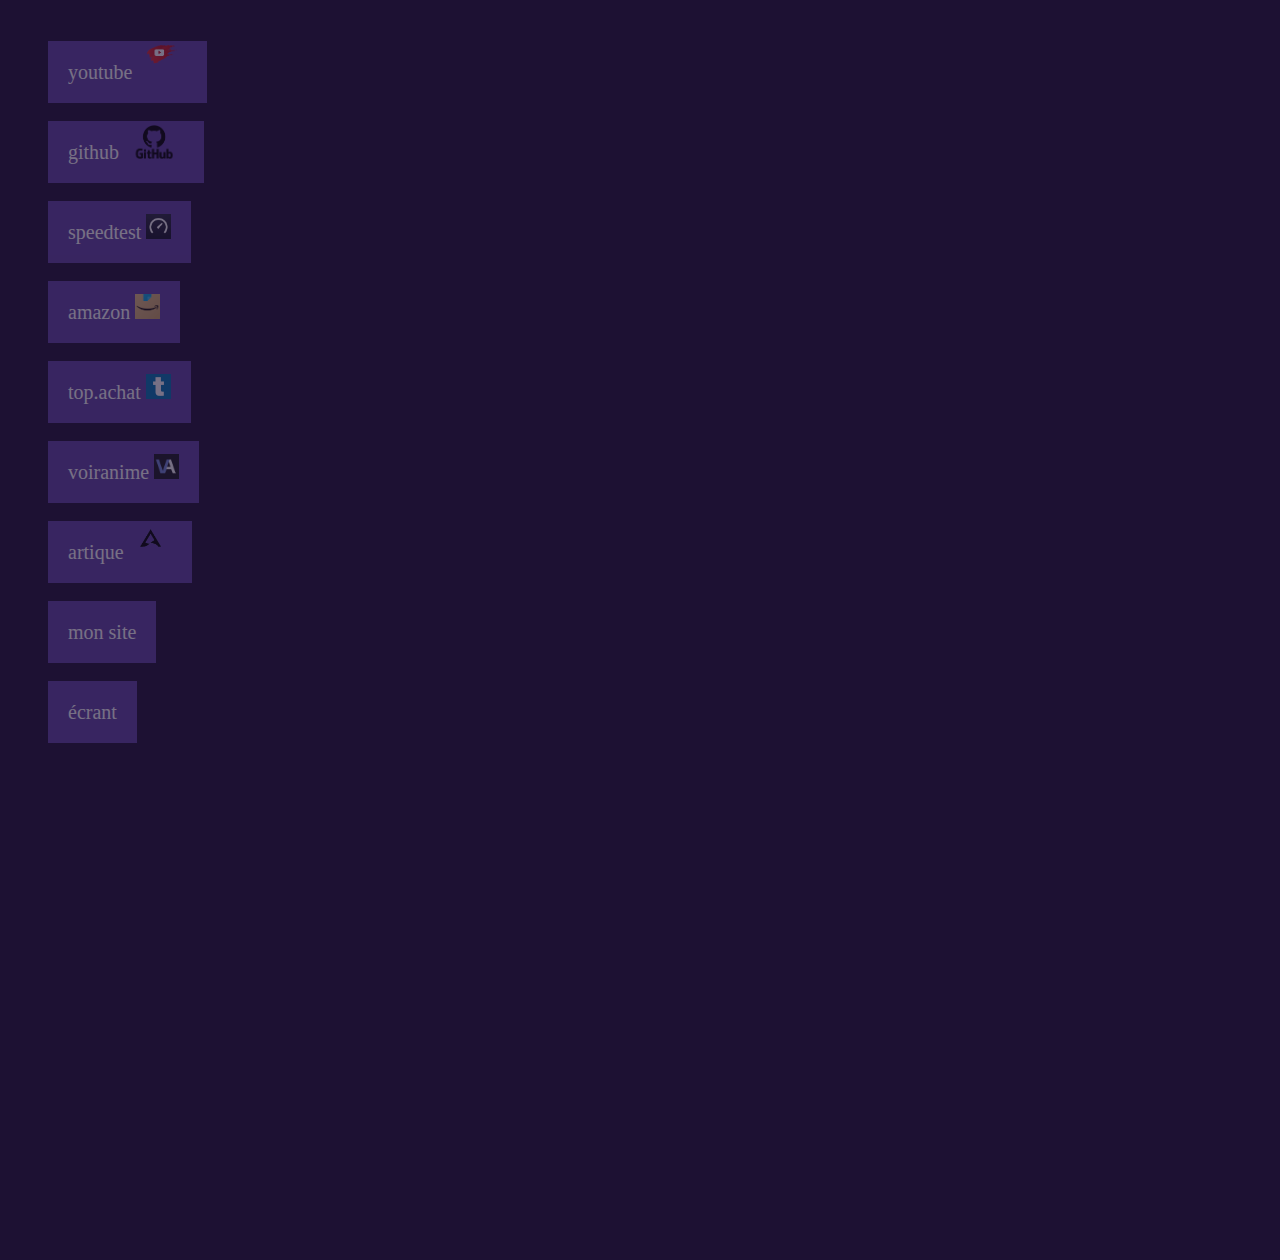
==== index.html @ 72a18159 "Add files via upload" ====
<!DOCTYPE html>
<html>
<head>
	<meta charset="utf-8">
	<link rel="stylesheet" type="text/css" href="css/style.css">
	<title>hub</title>
</head>
<body>
	<div class="cont1">
		<nav>
			<ul>
				<li class="btn">
					<a href="https://www.youtube.com/">youtube <img src="img/yt.png" width="50"></a>
				</li>
				<li class="btn">
					<a href="https://github.com/lasere77">github <img src="img/gith.png" width="60"></a>
				</li>
				<li class="btn">
					<a href="https://www.speedtest.net/fr">speedtest <img src="img/speed.jpg" width="25"></a>
				</li>
				<li class="btn">
					<a href="https://www.amazon.fr/">amazon <img src="img/ama.jpg" width="25"></a>
				</li>
				<li class="btn">
					<a href="https://www.topachat.com/accueil/index.php">top.achat <img src="img/index.png" width="25"></a>
				</li>
				<li class="btn">
					<a href="https://voiranime.com/">voiranime <img src="img/voir.png" width="25"> </a>
				</li>
				<li class="btn">
					<a href="https://www.arctic.de/en/Freezer-34-eSports/ACFRE00059A?utm_source=youtube_techsama&utm_medium=review_techsama&utm_campaign=freezer34esports">artique <img class="je" src="img/arctic.png" width="43"></a>
				</li>
				<li class="btn">
					<a href="https://lasere77.github.io/invitation-discord/">mon site</a>
				</li>
				<li class="btn">
					<a href="https://www.amazon.fr/AOC-23-8IN-1920X1080-16-1MS/dp/B08KP4XPRS/ref=sr_1_1?__mk_fr_FR=%C3%85M%C3%85%C5%BD%C3%95%C3%91&dchild=1&keywords=AOC+G2490VXA+FreeSync&qid=1628020000&sr=8-1">écrant</a>
				</li>
			</ul>
		</nav>
	</div>
</body>
</html>
---- css/style.css ----
body{
	background:url("https://fileproto.fr/wp-content/uploads/2020/10/og.4ad05d4125a5-1.png")no-repeat;
	background-size: 100%;
	background-color: #1d1133;
}
div.cont1 nav ul li.btn{
	list-style-type: none;
	font-size: 70px;
	opacity: 0.4;
}
div.cont1 nav ul li.btn a{
	font-size: 20px;
	color: white;
	text-decoration: none;
	background-color: #6244a6;
	padding: 20px;
}
div.cont1 nav ul li.btn:hover a{
	opacity: 0.8;
	font-size: 25px;
	transition: 0.5s all;
}
div.cont1{
	padding-bottom: 500px;
}
div.cont1 ul li.btn img{
}
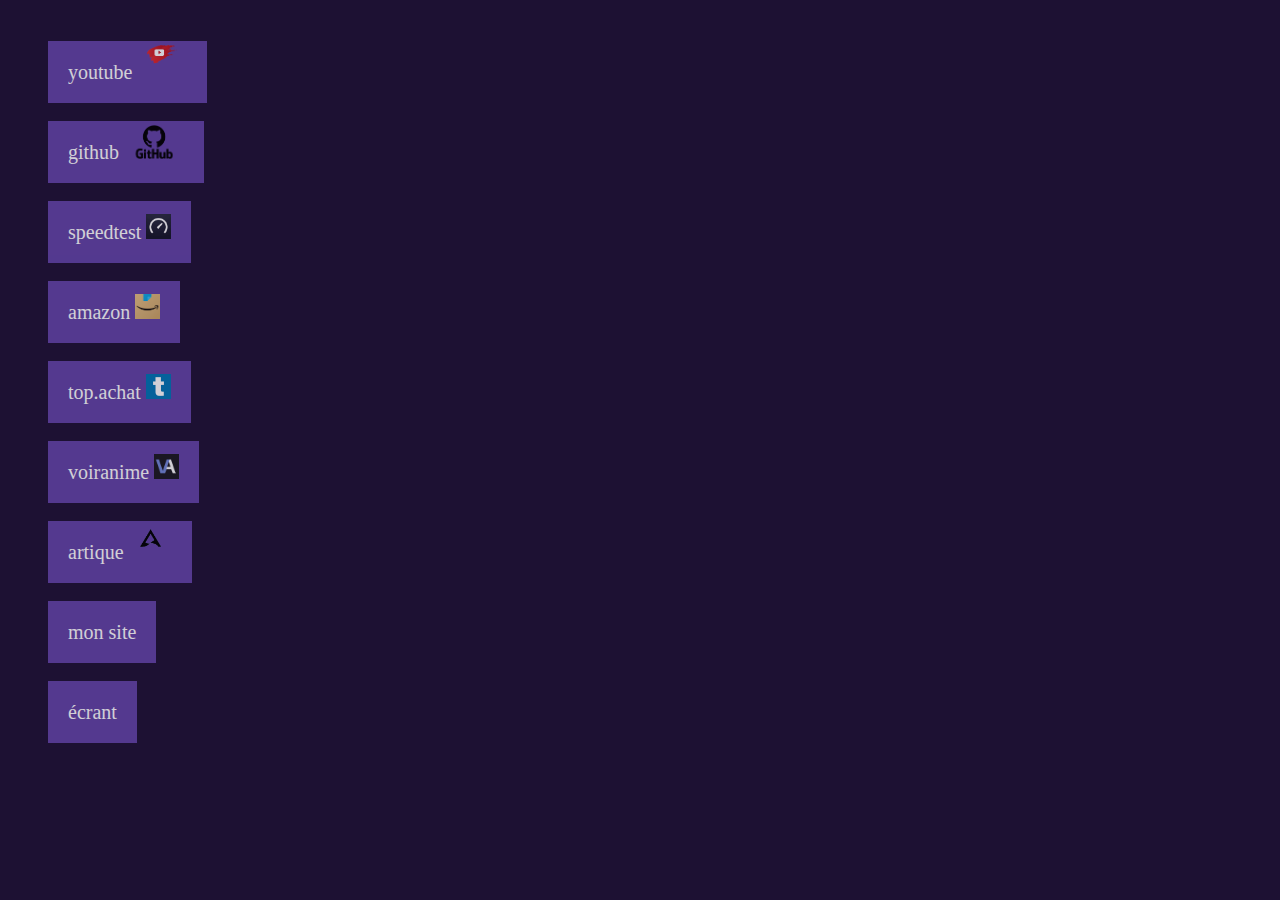
==== commit 44b657f2: "Add files via upload" ====
--- a/index.html
+++ b/index.html
@@ -3,7 +3,7 @@
 <head>
 	<meta charset="utf-8">
 	<link rel="stylesheet" type="text/css" href="css/style.css">
-	<title>hub</title>
+	<title>firefox-shortcut</title>
 </head>
 <body>
 	<div class="cont1">
@@ -25,19 +25,24 @@
 					<a href="https://www.topachat.com/accueil/index.php">top.achat <img src="img/index.png" width="25"></a>
 				</li>
 				<li class="btn">
-					<a href="https://voiranime.com/">voiranime <img src="img/voir.png" width="25"> </a>
+					<a href="https://voiranime.com/">voiranime <img src="img/voir.png" width="25"></a>
+					<div class="cont2">
+						<p>
+							attention il est préférable d'allez sur ce site avec un blockeur de pub!!!
+						</p>
+					</div>
 				</li>
 				<li class="btn">
 					<a href="https://www.arctic.de/en/Freezer-34-eSports/ACFRE00059A?utm_source=youtube_techsama&utm_medium=review_techsama&utm_campaign=freezer34esports">artique <img class="je" src="img/arctic.png" width="43"></a>
 				</li>
 				<li class="btn">
-					<a href="https://lasere77.github.io/invitation-discord/">mon site</a>
+					<a href="https://lasere77.github.io/invitation-discord/">mon site </a>
 				</li>
 				<li class="btn">
-					<a href="https://www.amazon.fr/AOC-23-8IN-1920X1080-16-1MS/dp/B08KP4XPRS/ref=sr_1_1?__mk_fr_FR=%C3%85M%C3%85%C5%BD%C3%95%C3%91&dchild=1&keywords=AOC+G2490VXA+FreeSync&qid=1628020000&sr=8-1">écrant</a>
+					<a href="https://www.topachat.com/pages/detail2_cat_est_peripheriques_puis_rubrique_est_w_moni_puis_ref_est_in20008133.html">écrant </a>
 				</li>
 			</ul>
 		</nav>
 	</div>
 </body>
-</html>+</html>
--- a/css/style.css
+++ b/css/style.css
@@ -6,7 +6,7 @@
 div.cont1 nav ul li.btn{
 	list-style-type: none;
 	font-size: 70px;
-	opacity: 0.4;
+	opacity: 0.8;
 }
 div.cont1 nav ul li.btn a{
 	font-size: 20px;
@@ -20,8 +20,29 @@
 	font-size: 25px;
 	transition: 0.5s all;
 }
-div.cont1{
-	padding-bottom: 500px;
+ul li .cont2{
+	position: absolute;
+	bottom: 55px;
+	width: 400px;
+	background: #1d1133;
+	padding: 20px;
+	box-sizing: border-box;
+	border-radius: 4px;
+	visibility: hidden;
+	opacity: 0;
+	transition: 0.5s;
+	transform: translateX(-50%) translateY(-50px);
 }
-div.cont1 ul li.btn img{
-}+ul li:hover .cont2{
+	visibility: visible;
+	opacity: 1;
+	transform: translateX(50%) translateY(-380px);
+}
+ul li .cont2 p{
+	font-size: 25px;
+	color: red;
+	margin: 0px;
+	padding: 0px;
+}
+
+
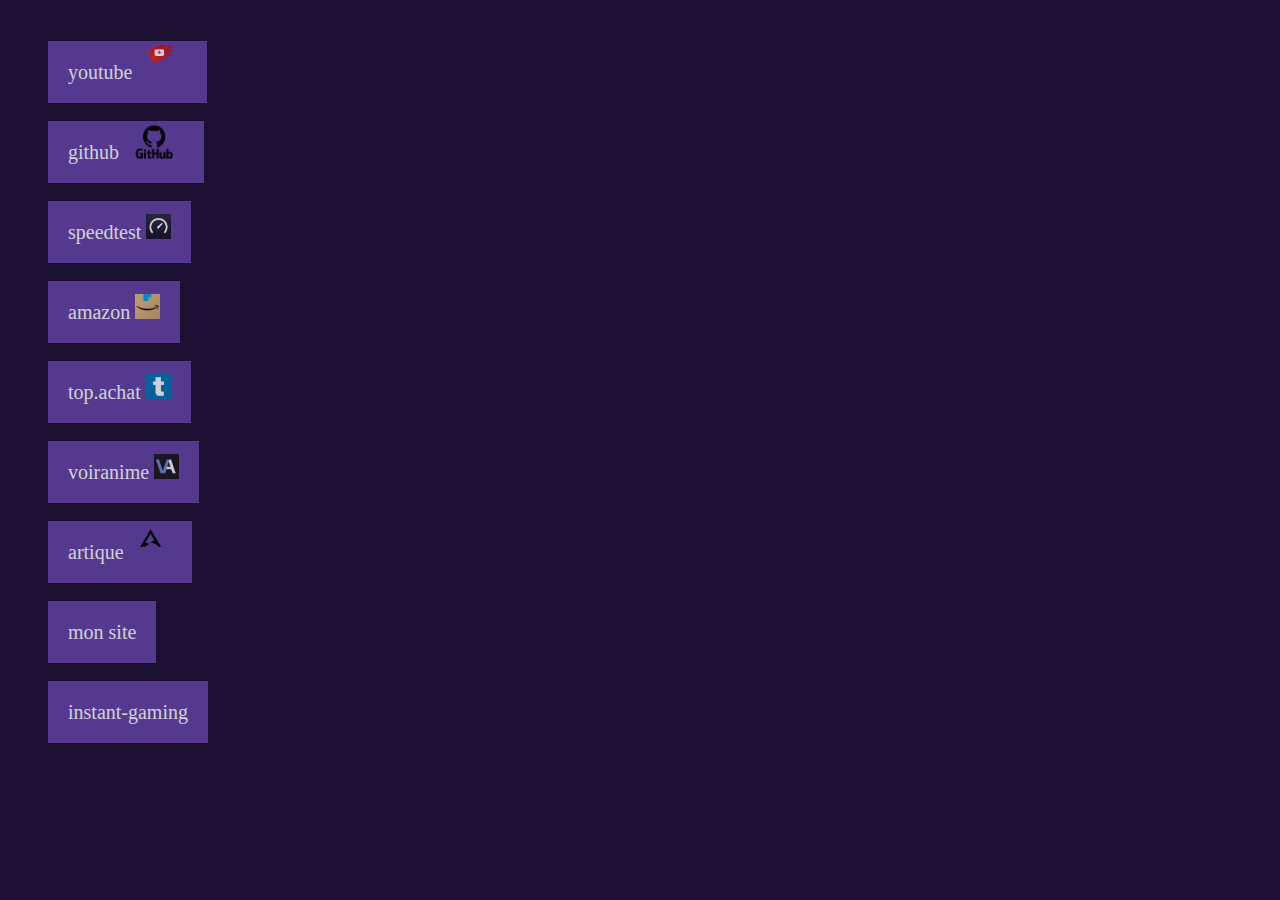
==== commit 6b39d8ca: "replace link" ====
--- a/index.html
+++ b/index.html
@@ -30,7 +30,21 @@
 						<p>
 							attention il est préférable d'allez sur ce site avec un blockeur de pub!!!
 						</p>
-					</div>
+						<nav>
+							<ul>
+								<li class="btn2">
+									<a class="ext" href="https://addons.mozilla.org/fr/firefox/addon/ublock-origin/?utm_source=addons.mozilla.org&utm_medium=referral&utm_content=search" target="_BLANK">
+										extention firefox
+									</a>
+								</li>
+								<li class="btn2">
+									<a class="ext" href="https://chrome.google.com/webstore/detail/adblock-%E2%80%94-best-ad-blocker/gighmmpiobklfepjocnamgkkbiglidom?hl=fr" target="_BLANK">
+										extention chrome
+									</a>
+								</li>
+							</ul>
+						</nav>
+					</div>	
 				</li>
 				<li class="btn">
 					<a href="https://www.arctic.de/en/Freezer-34-eSports/ACFRE00059A?utm_source=youtube_techsama&utm_medium=review_techsama&utm_campaign=freezer34esports">artique <img class="je" src="img/arctic.png" width="43"></a>
@@ -39,7 +53,7 @@
 					<a href="https://lasere77.github.io/invitation-discord/">mon site </a>
 				</li>
 				<li class="btn">
-					<a href="https://www.topachat.com/pages/detail2_cat_est_peripheriques_puis_rubrique_est_w_moni_puis_ref_est_in20008133.html">écrant </a>
+					<a href="https://www.instant-gaming.com/fr/">instant-gaming </a>
 				</li>
 			</ul>
 		</nav>
